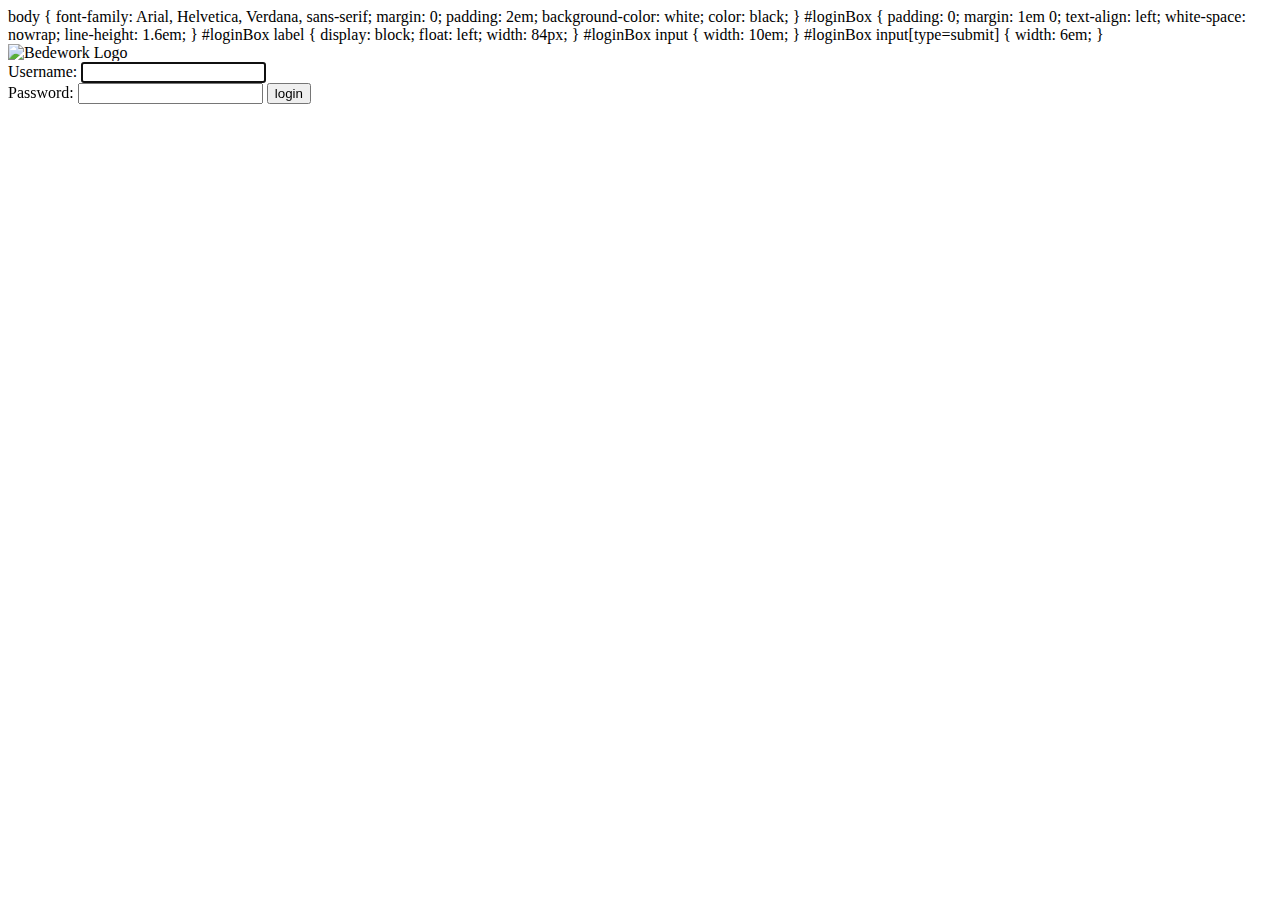
==== bw-self-registration-war/src/main/webapp/login/login.html @ 74c2cbd2 "Move selfreg into separate feature pack" ====
<!DOCTYPE html>
<html xml:lang="en" lang="en">
  <head>
    <title>Self Registration: Login</title>
    <meta http-equiv="Content-Type" content="text/html;charset=utf-8"/>
    <script type="text/javascript">
      // places the cursor in the first available form element when the page is loaded
      // (if a form exists on the page)
      function focusFirstElement() {
        if (window.document.forms[0]) {
          window.document.forms[0].elements[0].focus();
        }
      }
    </script>
    <style">
      body {
        font-family: Arial, Helvetica, Verdana, sans-serif;
        margin: 0;
        padding: 2em;
        background-color: white;
        color: black;
      }
      #loginBox {
        padding: 0;
        margin: 1em 0;
        text-align: left;
        white-space: nowrap;
        line-height: 1.6em;
      }
      #loginBox label {
        display: block;
        float: left;
        width: 84px;
      }
      #loginBox input {
        width: 10em;
      }
      #loginBox input[type=submit] {
        width: 6em;
      }
    </style>
  </head>

  <body onload="javascript:focusFirstElement()">
    <div id="logo">
      <img src="/bedework-common/images/bedeworkLogo.gif" alt="Bedework Logo"/>
    </div>
    <form method="post" action="j_security_check" id="loginBox">
      <label for="username">Username:</label>
      <input type="text" name="j_username" id="username" size="20"/><br/>
      <label for="password">Password:</label>
      <input type="password" name="j_password" id="password" size="20"/>
      <input type="submit" name="j_security_check" value="login"/>
    </form>
  </body>
</html>
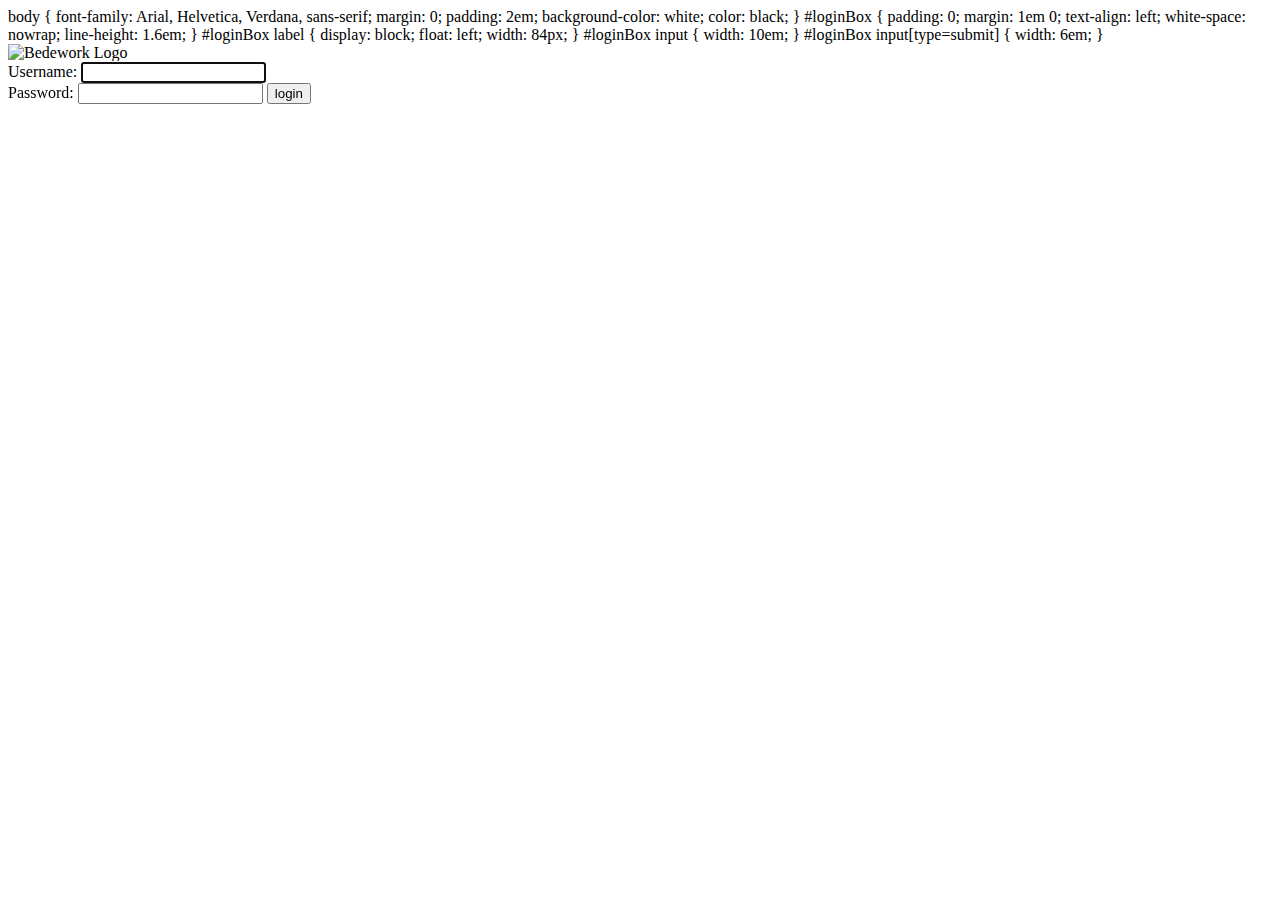
==== commit 8586b7be: "Move most images into bedework-content in images directory." ====
--- a/bw-self-registration-war/src/main/webapp/login/login.html
+++ b/bw-self-registration-war/src/main/webapp/login/login.html
@@ -43,7 +43,7 @@
 
   <body onload="javascript:focusFirstElement()">
     <div id="logo">
-      <img src="/bedework-common/images/bedeworkLogo.gif" alt="Bedework Logo"/>
+      <img src="/images/common/bedeworkLogo.gif" alt="Bedework Logo"/>
     </div>
     <form method="post" action="j_security_check" id="loginBox">
       <label for="username">Username:</label>
